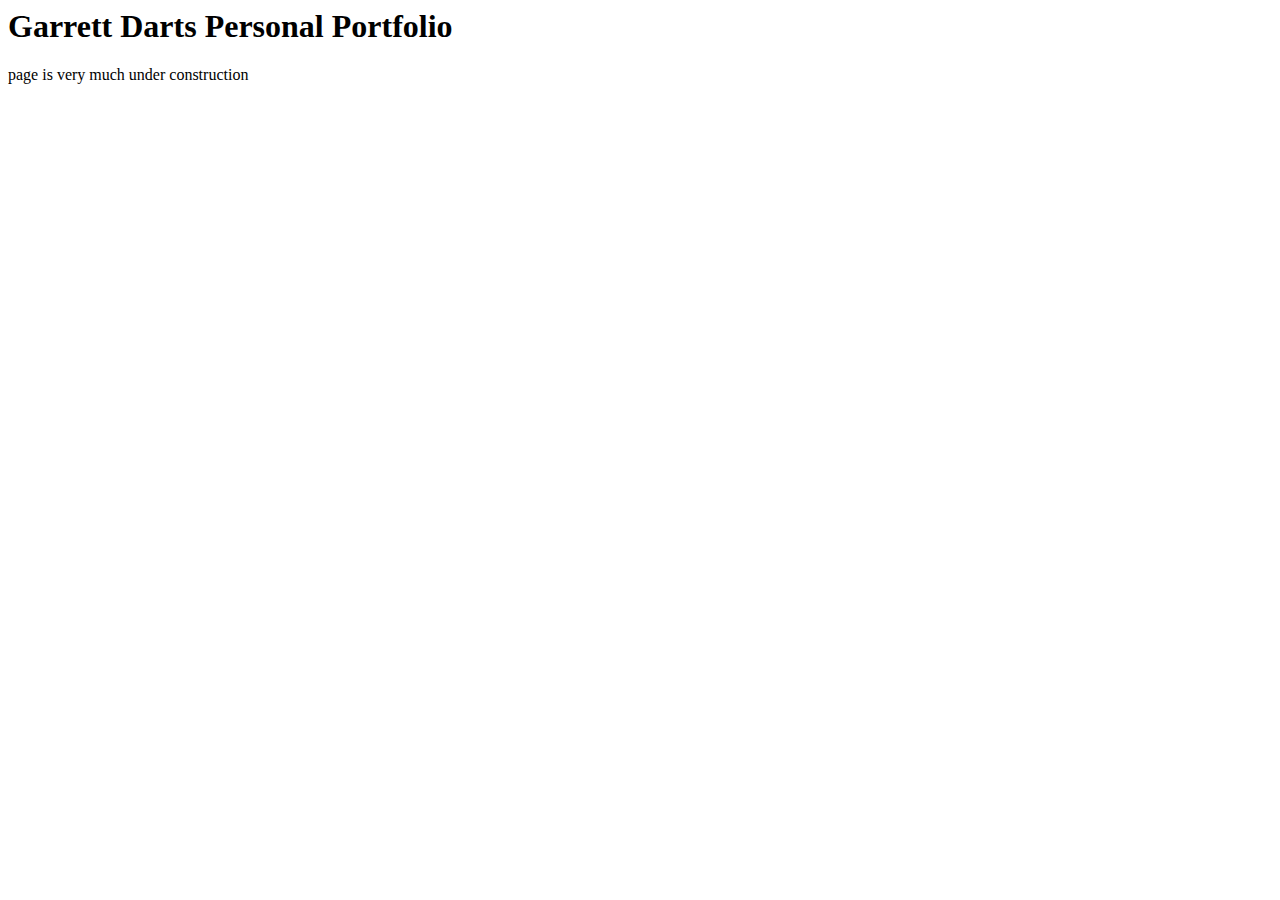
==== index.html @ 1c1cd61c "Main page created" ====
<html lang="en">
<head>
    <meta charset="UTF-8">
    <meta name="viewport" content="width=device-width, initial-scale=1.0">
    <title>Document</title>
</head>
<body>
    <h1>Garrett Darts Personal Portfolio</h1>
    <p1>page is very much under construction</p1>
</body>
</html>
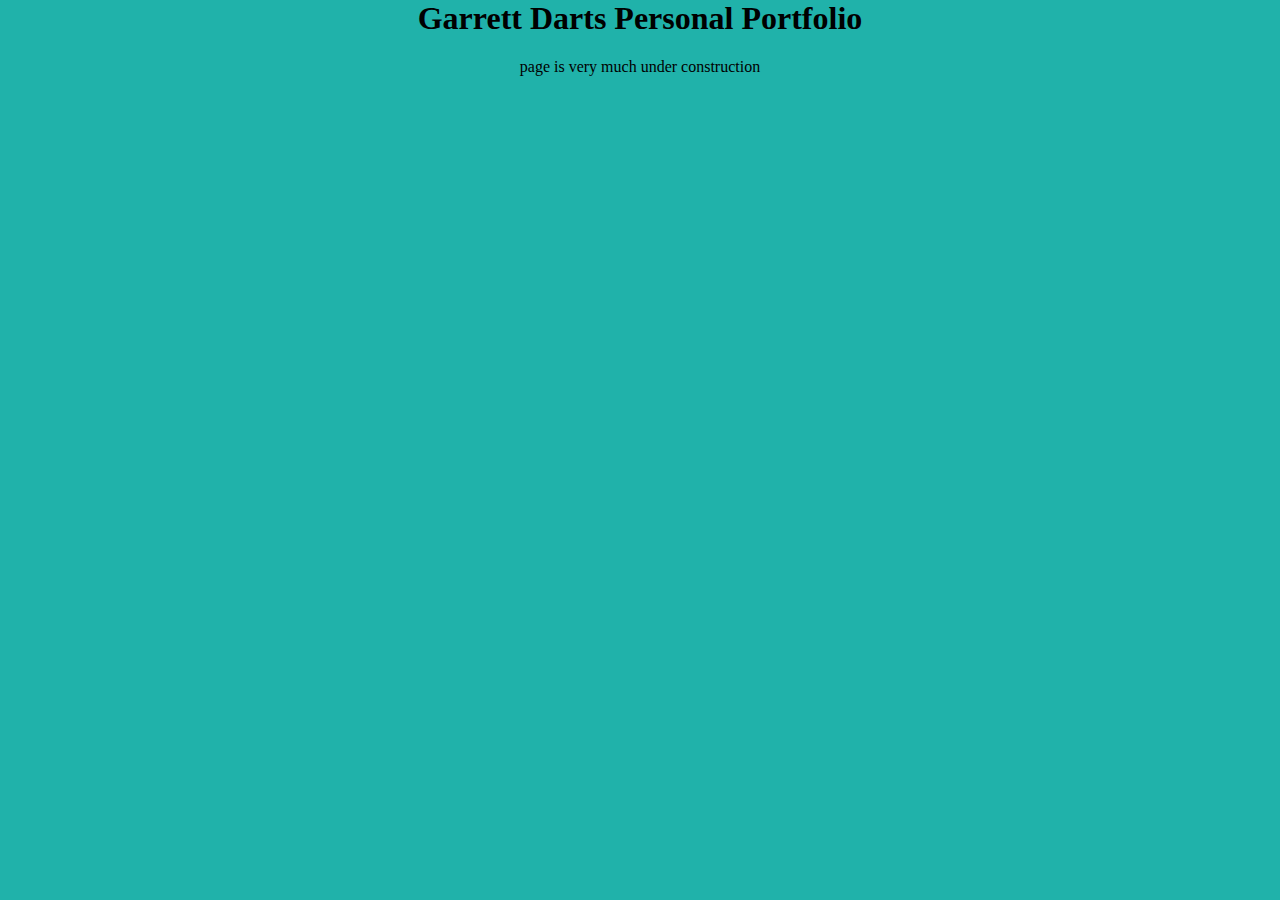
==== commit 3d4adb00: "fixed yet another typo" ====
--- a/index.html
+++ b/index.html
@@ -3,6 +3,7 @@
     <meta charset="UTF-8">
     <meta name="viewport" content="width=device-width, initial-scale=1.0">
     <title>Document</title>
+    <link rel="stylesheet" href="styles.css">
 </head>
 <body>
     <h1>Garrett Darts Personal Portfolio</h1>
--- a/styles.css
+++ b/styles.css
@@ -0,0 +1,6 @@
+body {
+    margin: 0;
+    background: lightseagreen;
+    text-align: center;
+
+}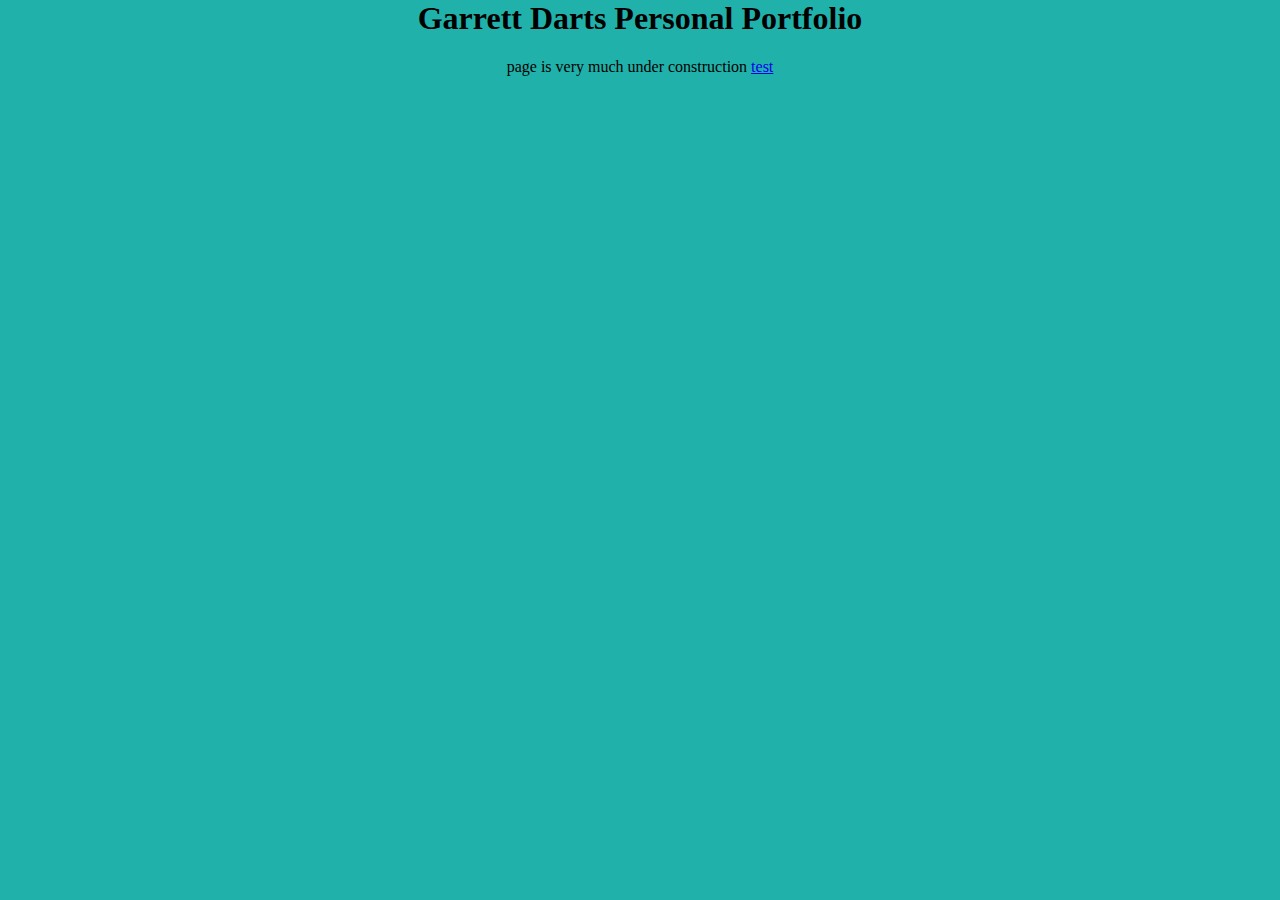
==== commit 4f0ad514: "once again fixed a typo" ====
--- a/index.html
+++ b/index.html
@@ -8,5 +8,6 @@
 <body>
     <h1>Garrett Darts Personal Portfolio</h1>
     <p1>page is very much under construction</p1>
+    <a href="/test.html">test</a>
 </body>
 </html>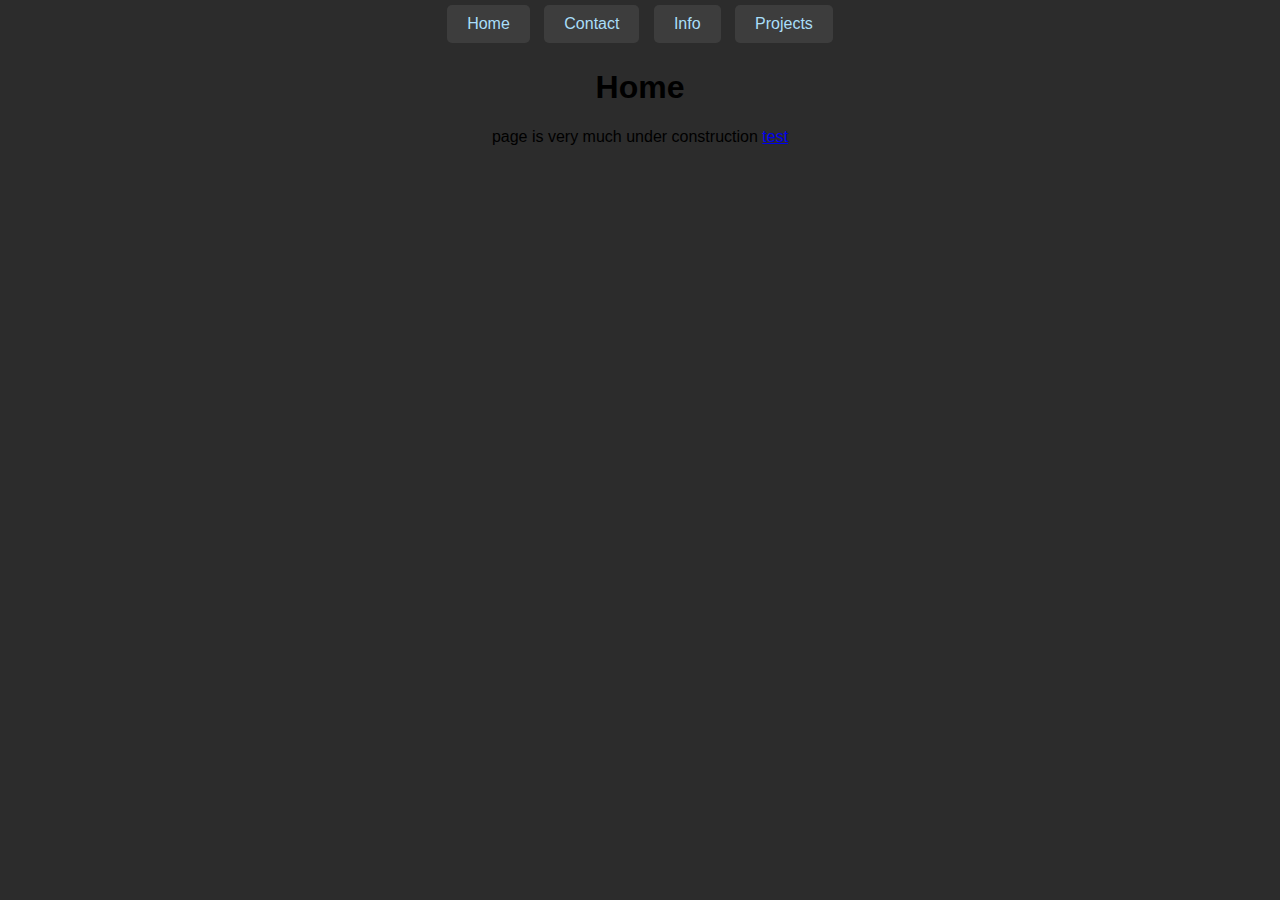
==== commit f76a02cb: "fixed fatal error (did not have an index.html file)" ====
--- a/index.html
+++ b/index.html
@@ -6,8 +6,15 @@
     <link rel="stylesheet" href="styles.css">
 </head>
 <body>
-    <h1>Garrett Darts Personal Portfolio</h1>
+    <a href="index.html" class="button-header">Home</a>
+    <a href="contact.html" class="button-header">Contact</a>
+    <a href="info.html" class="button-header">Info</a>
+    <a href="projects.html" class="button-header">Projects</a>
+
+
+    <h1>Home</h1>
     <p1>page is very much under construction</p1>
     <a href="/test.html">test</a>
 </body>
-</html>+</html>
+
--- a/styles.css
+++ b/styles.css
@@ -1,6 +1,31 @@
 body {
     margin: 0;
-    background: lightseagreen;
+    background: #2c2c2c;
+    font-family: Arial, sans-serif;
     text-align: center;
+    header {
+        margin-top: 20px;
+    }
+    
+    .button-header {
+        display: inline-block;
+        padding: 10px 20px;
+        background-color: #3D3D3D;
+        color: #A9DEF9;
+        border: none;
+        border-radius: 5px;
+        cursor: pointer;
+        transition: background-color 0.3s ease;
+        text-decoration: none;
+        margin: 5px;
+    }
+    
+    .button-header:hover {
+        background-color:  #554d4d;
+    }
+    
+    .button-header:active {
+        background-color: #A9DEF9;
+    }
 
 }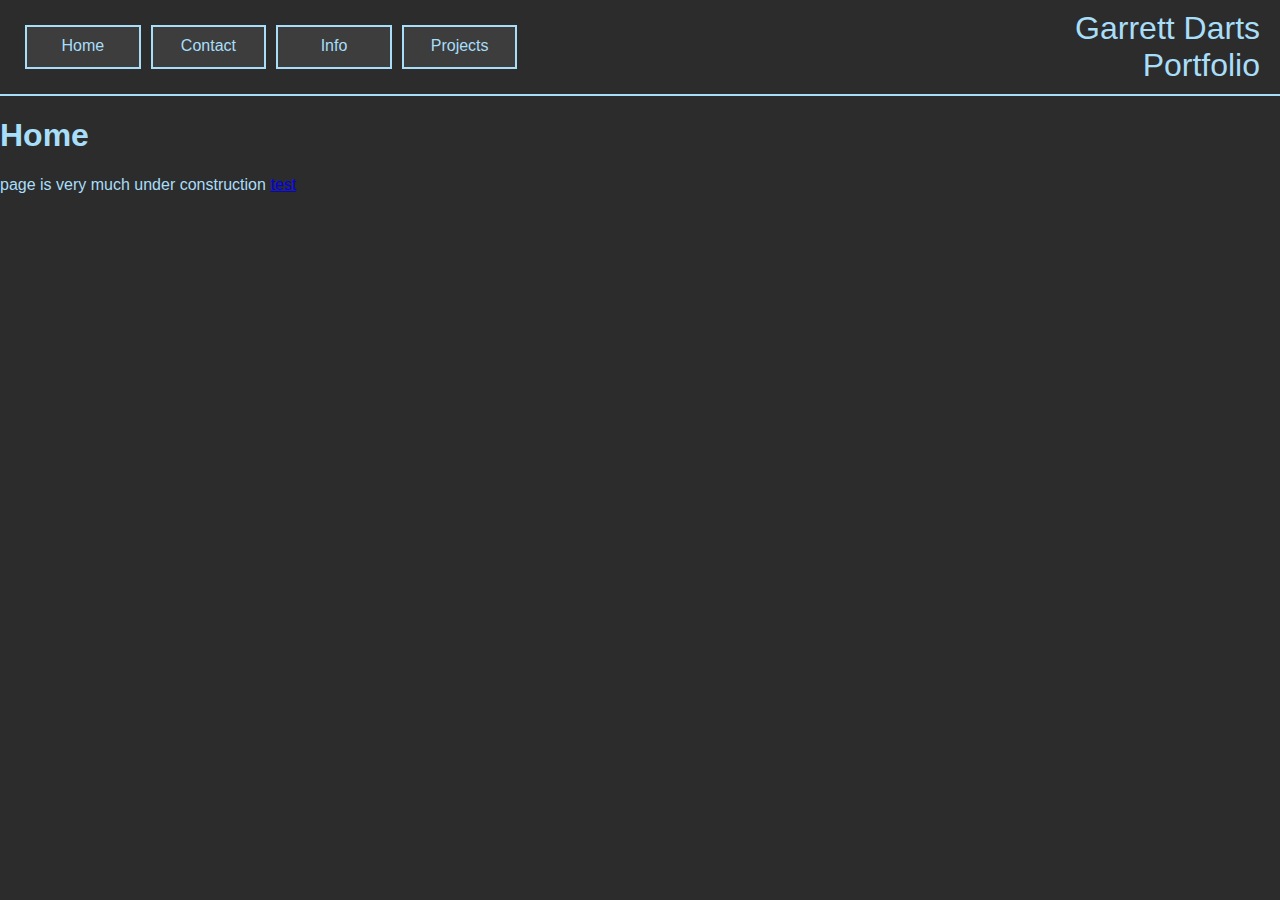
==== commit d44a38c3: "Fixed header and buttons" ====
--- a/index.html
+++ b/index.html
@@ -6,10 +6,14 @@
     <link rel="stylesheet" href="styles.css">
 </head>
 <body>
-    <a href="index.html" class="button-header">Home</a>
-    <a href="contact.html" class="button-header">Contact</a>
-    <a href="info.html" class="button-header">Info</a>
-    <a href="projects.html" class="button-header">Projects</a>
+    <div class="header-container">
+        <a href="index.html" class="button-header">Home</a>
+        <a href="contact.html" class="button-header">Contact</a>
+        <a href="info.html" class="button-header">Info</a>
+        <a href="projects.html" class="button-header">Projects</a>
+        <div class="title">Garrett Darts Portfolio</div>
+    </div>
+    <div class="divider"></div>
 
 
     <h1>Home</h1>
--- a/styles.css
+++ b/styles.css
@@ -1,23 +1,46 @@
 body {
     margin: 0;
     background: #2c2c2c;
+    font-family: 'Times New Roman', Times, serif;
+    color: #A9DEF9;
     font-family: Arial, sans-serif;
-    text-align: center;
+    text-align: left;
     header {
         margin-top: 20px;
     }
-    
+    .divider {
+        height: 2px; 
+        background-color: #A9DEF9; 
+        margin: 0 auto; 
+        width: 100%; 
+    }
     .button-header {
         display: inline-block;
-        padding: 10px 20px;
+        width: 120px;
+        height: 20px; 
+        padding: 10px; 
         background-color: #3D3D3D;
         color: #A9DEF9;
         border: none;
-        border-radius: 5px;
+        border: 2px solid #A9DEF9;
         cursor: pointer;
         transition: background-color 0.3s ease;
         text-decoration: none;
         margin: 5px;
+        text-align: center; 
+    }
+
+    .title {
+        text-align: right; 
+        margin-left: 500px; 
+        font-size: 32px; 
+        color: #A9DEF9; 
+    }
+    .header-container {
+        display: flex; 
+        justify-content: space-between;
+        align-items: center; 
+        padding: 10px 20px; 
     }
     
     .button-header:hover {
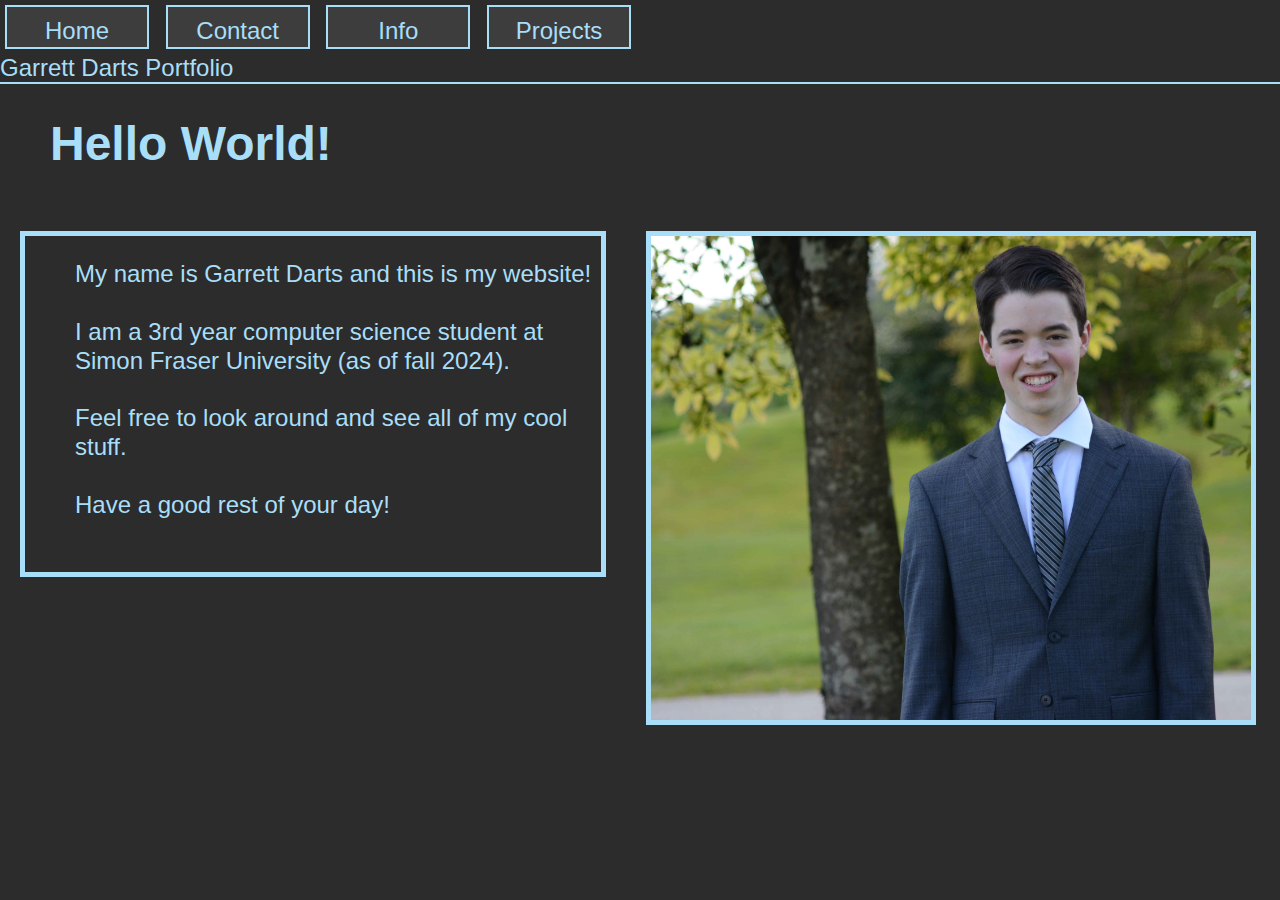
==== commit 6becf401: "Added progress to main page" ====
--- a/index.html
+++ b/index.html
@@ -16,9 +16,26 @@
     <div class="divider"></div>
 
 
-    <h1>Home</h1>
-    <p1>page is very much under construction</p1>
-    <a href="/test.html">test</a>
+    <h1 style="text-indent: 50px;">Hello World!</h1>
+    <br>
+    <div class="text-image-container">
+        <div class="text-content">
+            <p style="margin-left: 50px; line-height: 1.2;">
+            My name is Garrett Darts and this is my website!
+            <br>
+            <br>
+            I am a 3rd year computer science student at Simon Fraser University (as of fall 2024).
+            <br>
+            <br>
+            Feel free to look around and see all of my cool stuff. <br> <br>
+            Have a good rest of your day! <br> <br>
+            </p>
+        </div>
+        <div class="image-content">
+        <img src="images/main.jpg" alt="Me"> 
+    </div>
+</div>
+
 </body>
 </html>
 
--- a/styles.css
+++ b/styles.css
@@ -5,6 +5,7 @@
     color: #A9DEF9;
     font-family: Arial, sans-serif;
     text-align: left;
+    font-size: x-large;
     header {
         margin-top: 20px;
     }
@@ -30,6 +31,27 @@
         text-align: center; 
     }
 
+    .text-image-container {
+        display: flex;
+        align-items: flex-start;
+    }
+
+    .text-content {
+        width: 45%; 
+        margin-right: 20px; 
+        margin-left: 20px;
+        border: 5px solid #A9DEF9;
+    }
+
+    .image-content img {
+        margin-left: 20px;
+       
+        width: 600%; 
+        max-width: 600px; 
+        height: auto; 
+        border: 5px solid #A9DEF9;
+
+
     .title {
         text-align: right; 
         margin-left: 500px; 
@@ -51,4 +73,5 @@
         background-color: #A9DEF9;
     }
 
+}
 }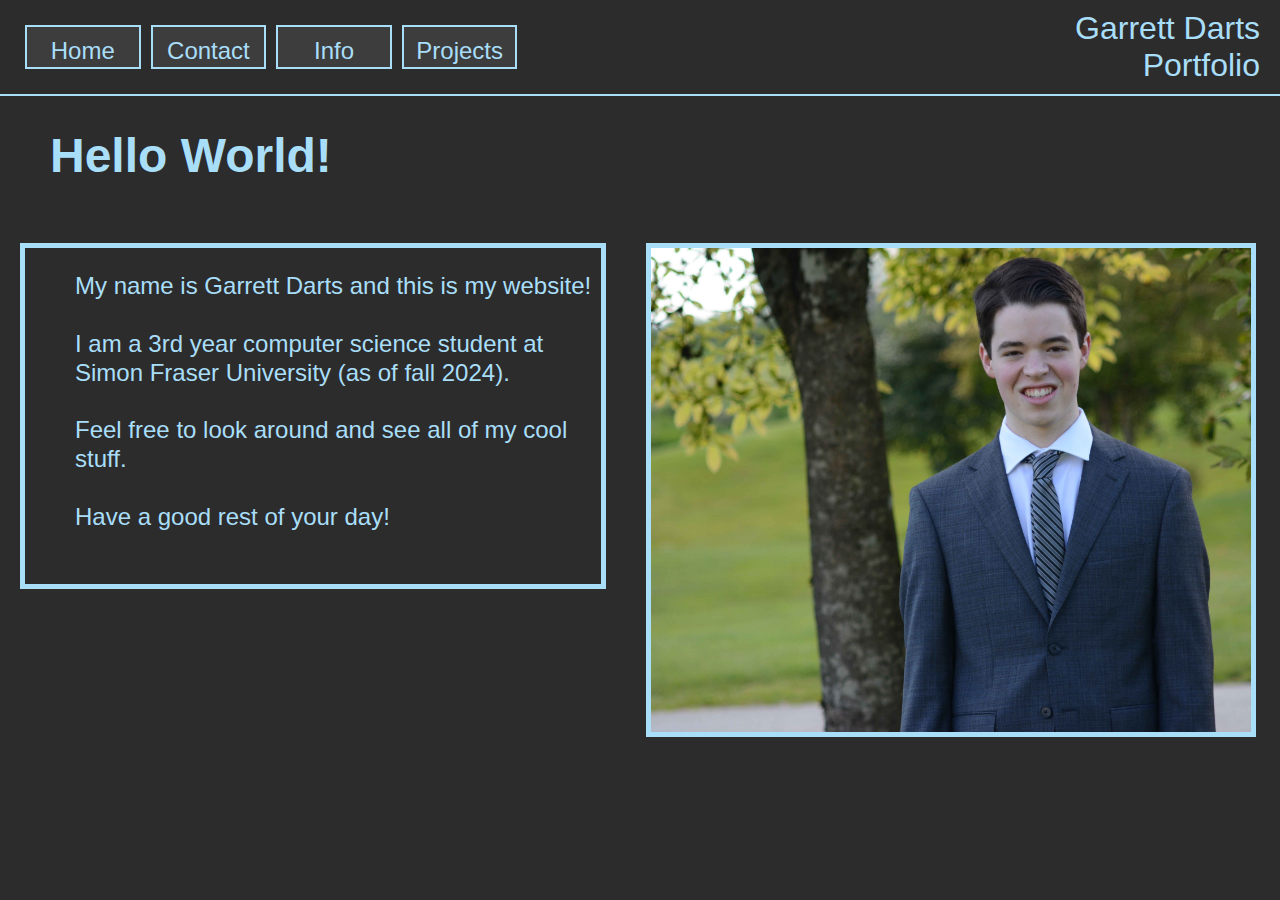
==== commit f0cbebdc: "Added favicon and renamed pages correctly" ====
--- a/index.html
+++ b/index.html
@@ -2,8 +2,9 @@
 <head>
     <meta charset="UTF-8">
     <meta name="viewport" content="width=device-width, initial-scale=1.0">
-    <title>Document</title>
+    <title>Home</title>
     <link rel="stylesheet" href="styles.css">
+    <link rel="icon" type="image/x-icon" href="images/favicon.png">
 </head>
 <body>
     <div class="header-container">
@@ -32,7 +33,7 @@
             </p>
         </div>
         <div class="image-content">
-        <img src="images/main.jpg" alt="Me"> 
+        <img src="images/main.jpg" alt="Garrett Main Photo"> 
     </div>
 </div>
 
--- a/styles.css
+++ b/styles.css
@@ -50,7 +50,7 @@
         max-width: 600px; 
         height: auto; 
         border: 5px solid #A9DEF9;
-
+    }
 
     .title {
         text-align: right; 
@@ -73,5 +73,4 @@
         background-color: #A9DEF9;
     }
 
-}
 }